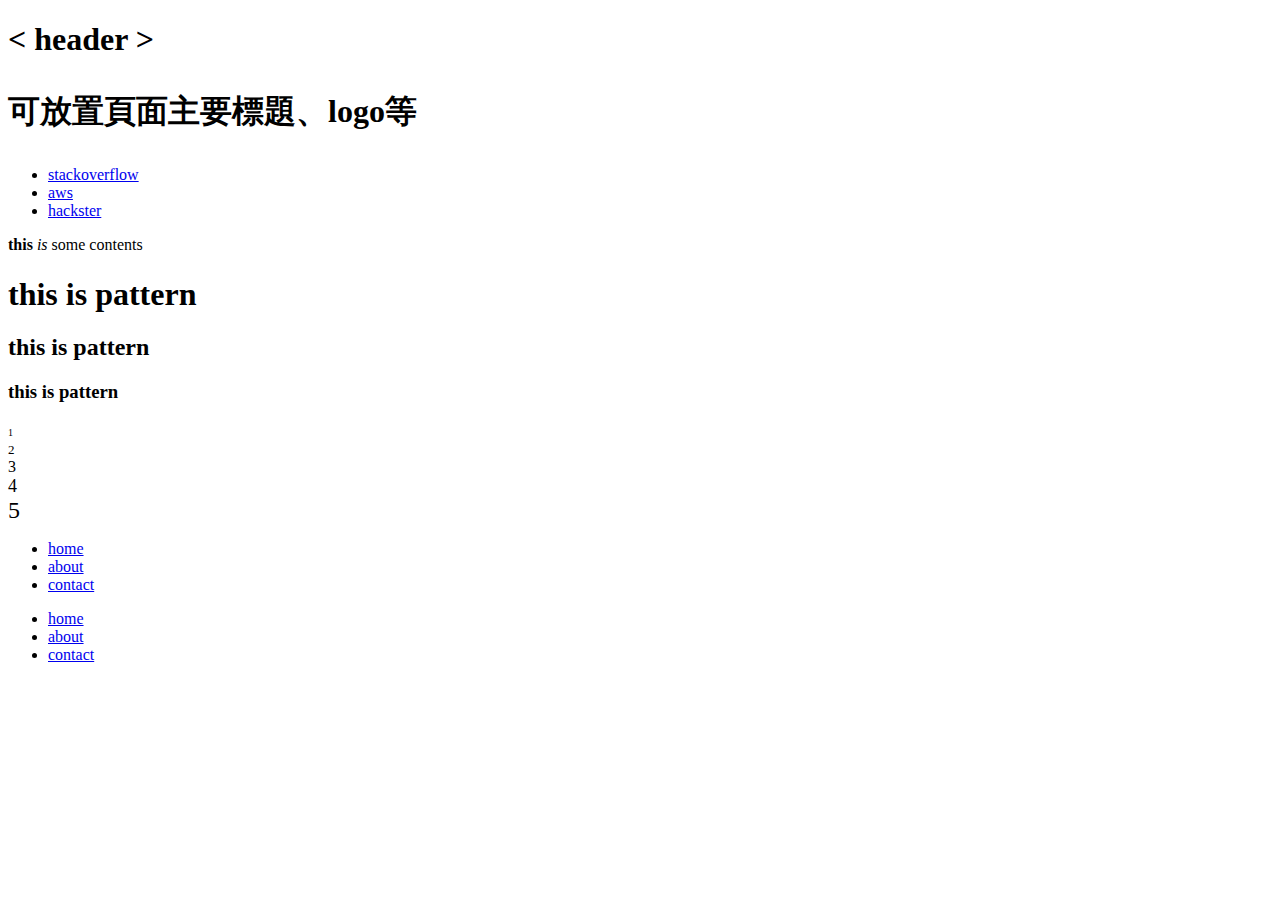
==== index.html @ febf9737 "add" ====
<!DOCTYPE html>
<html lang="en">
<head>
    <meta charset="UTF-8">
    <title>Document</title>
    <link href="sec.css" rel="'stylesheet">
</head>
<body>
    <head>
        <h1>< header ><p>可放置頁面主要標題、logo等</p></h1>
    </head>
    <nav class="menu">
        <ul>
            <li><a href="https://stackoverflow.com/">stackoverflow</a></li>
            <li><a href="https://aws.amazon.com/tw/?nc2=h_lg">aws</a></li>
            <li><a href="https://www.hackster.io/">hackster</a></li>
        </ul>
    </nav>
    <p><strong>this</strong> <i>is</i> some contents</p>
    <h1>this is pattern</h1>
    <h2>this is pattern</h2>
    <h3>this is pattern</h3>
    <!--note-->
    <font size="1">1</font><br>
    <font size="2">2</font><br>
    <font size="3">3</font><br>
    <font size="4">4</font><br>
    <font size="5">5</font><br>
    <nav class="'menu">
        <ul>
            <li><a href="https://stackoverflow.com/">home</a></li>
            <li><a href="#">about</a></li>
            <li><a href="#">contact</a></li>
        </ul>
        <ul>
            <li><a href="https://www.hackster.io/">home</a></li>
            <li><a href="#">about</a></li>
            <li><a href="#">contact</a></li>
        </ul>
    </nav>
</body>
</html>
---- sec.css ----
*
{
  color: #fff;
  font-size: 20px;
  font-weight: 300;
  box-sizing: border-box;
  font-family: 微軟正黑體, 'Metrophobic', Arial, serif; font-weight: 400;
}
h1
{
font-size: 32px;
}
h2
{
font-size: 28px;
}



body
{
  background-color: #323232;
  padding: 50px;
}

header,
nav,
article,
aside,
footer
{
  text-align: center;
  background-color: #666666;
  border-radius: 5px;
  padding: 30px;
}

header,
nav,
footer
{
  width: 100%;
  padding: 20px;
}

header,nav
{
  margin-bottom: 30px;
}

h1
{
  margin: 0;
}

aside
{
  width: calc(30% - 100px);
  margin: 0 50px ;
}

article
{
  float: left;
  
  width: calc(70% - 100px);
  margin: 0 50px 50px 50px;
}

article section
{
  width: 100%;
  background-color: #999999;
  border-radius: 5px;
  margin: 25px 0;
  padding: 50px;
}

aside
{
  float: right;
}

nav ul
{
  padding: 0;
  margin-bottom: 0;
}

nav li
{
  display: inline;
  font-size: 16px;
  font-family: 微軟正黑體;
}

footer
{
  clear: both;
}
p
{
  font-size: 20px;
}
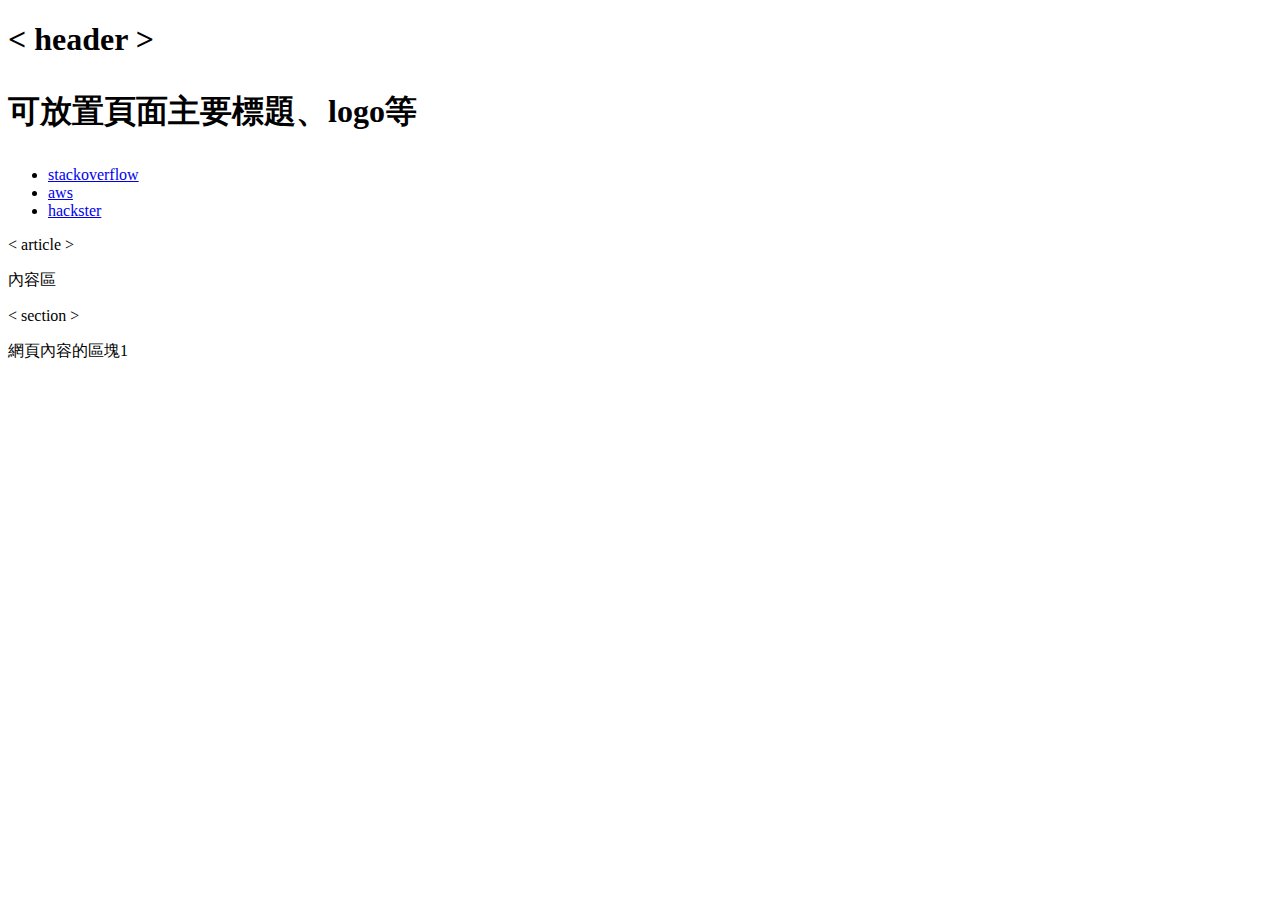
==== commit 7a07d47f: "add" ====
--- a/index.html
+++ b/index.html
@@ -16,27 +16,12 @@
             <li><a href="https://www.hackster.io/">hackster</a></li>
         </ul>
     </nav>
-    <p><strong>this</strong> <i>is</i> some contents</p>
-    <h1>this is pattern</h1>
-    <h2>this is pattern</h2>
-    <h3>this is pattern</h3>
-    <!--note-->
-    <font size="1">1</font><br>
-    <font size="2">2</font><br>
-    <font size="3">3</font><br>
-    <font size="4">4</font><br>
-    <font size="5">5</font><br>
-    <nav class="'menu">
-        <ul>
-            <li><a href="https://stackoverflow.com/">home</a></li>
-            <li><a href="#">about</a></li>
-            <li><a href="#">contact</a></li>
-        </ul>
-        <ul>
-            <li><a href="https://www.hackster.io/">home</a></li>
-            <li><a href="#">about</a></li>
-            <li><a href="#">contact</a></li>
-        </ul>
-    </nav>
+    <article>
+        < article ><p>內容區</p>
+        <section>
+            < section ><p>網頁內容的區塊1</p>
+        </section>
+    </article>
+    
 </body>
 </html>
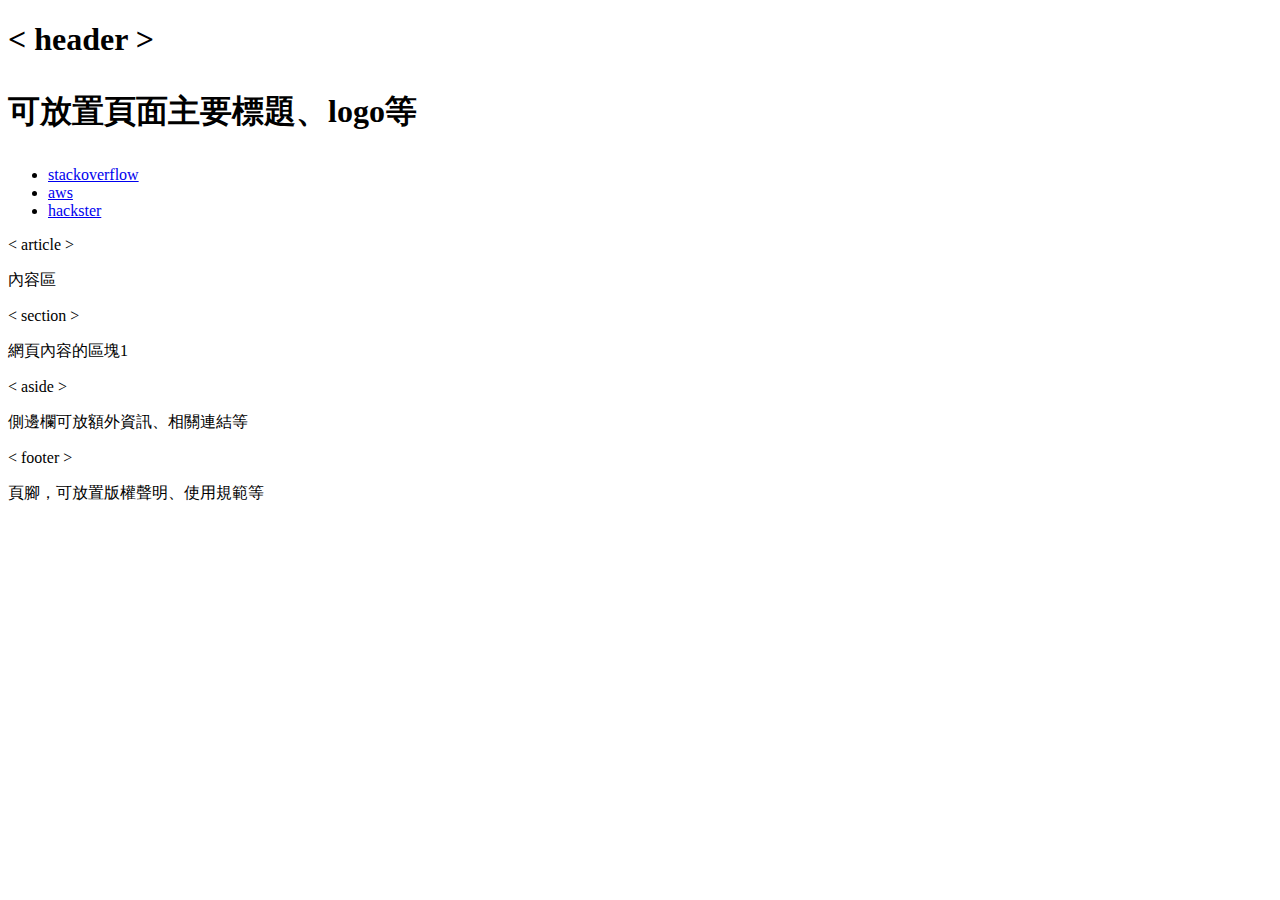
==== commit 26301501: "add" ====
--- a/index.html
+++ b/index.html
@@ -22,6 +22,12 @@
             < section ><p>網頁內容的區塊1</p>
         </section>
     </article>
+    <aside>
+        < aside ><p>側邊欄可放額外資訊、相關連結等</p>
+    </aside>
+    <footer>
+        < footer ><p>頁腳，可放置版權聲明、使用規範等</p>
+    </footer>
     
 </body>
 </html>
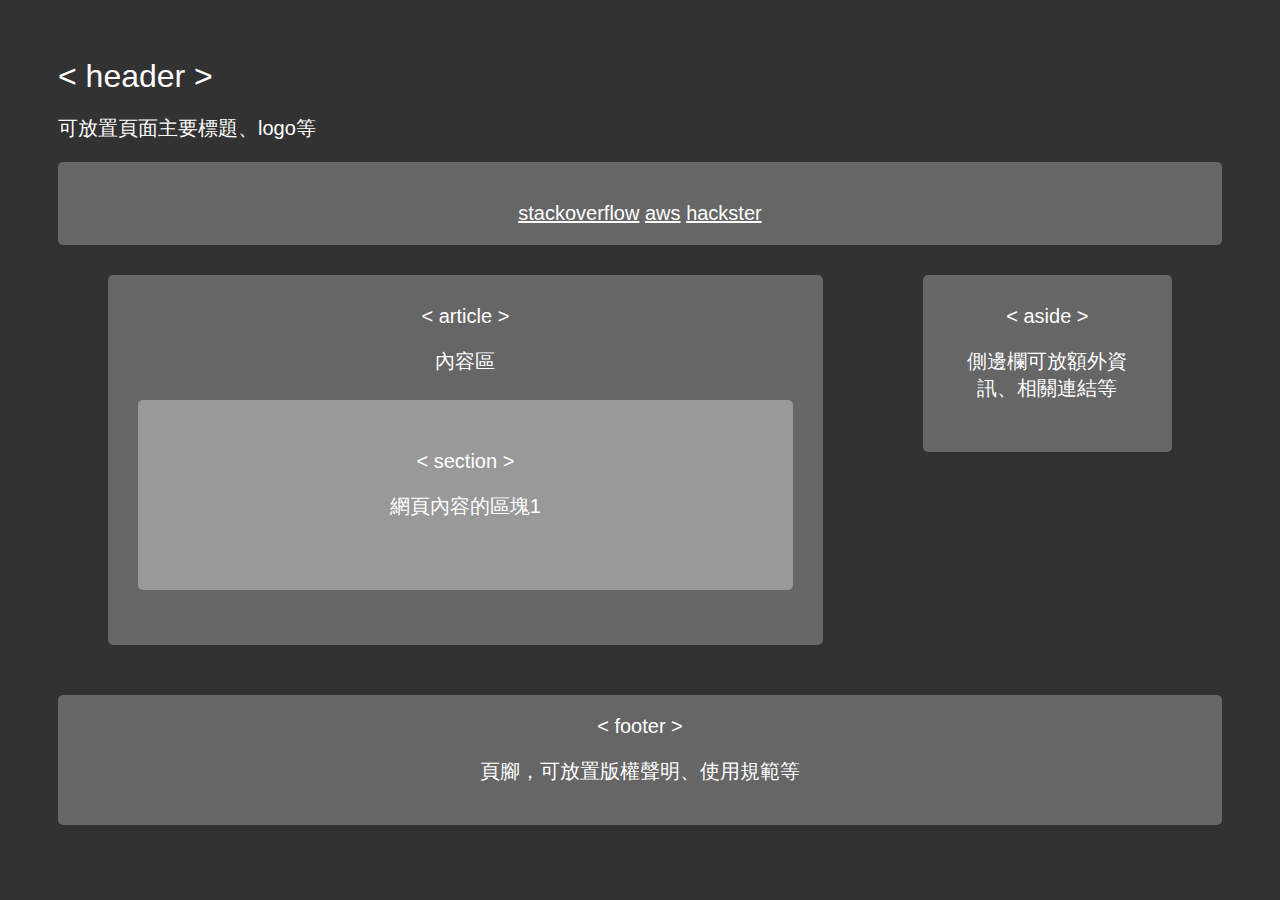
==== commit 29874419: "add" ====
--- a/index.html
+++ b/index.html
@@ -2,8 +2,8 @@
 <html lang="en">
 <head>
     <meta charset="UTF-8">
+    <link href="sec.css" rel="stylesheet">
     <title>Document</title>
-    <link href="sec.css" rel="'stylesheet">
 </head>
 <body>
     <head>
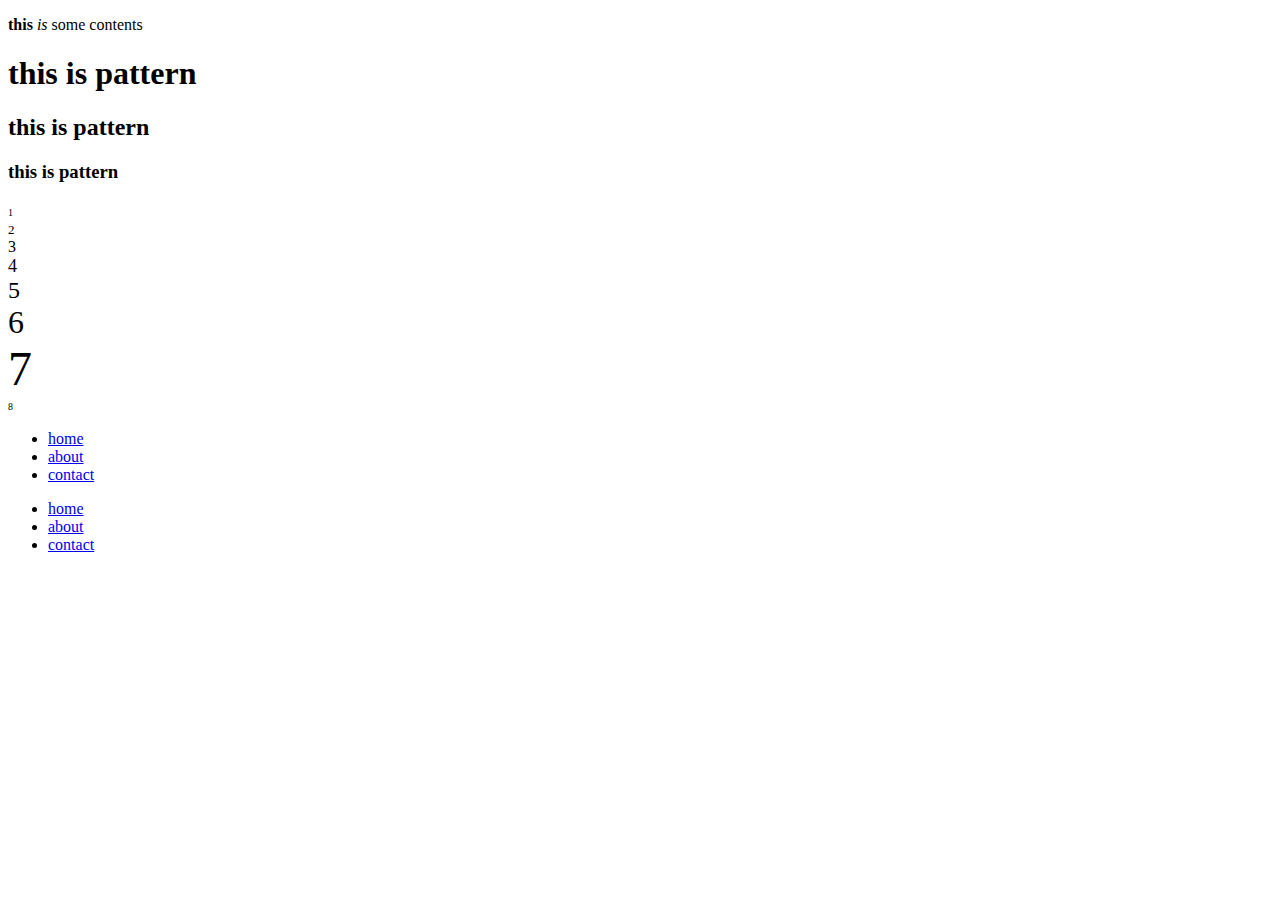
==== commit 6ef904a1: "add" ====
--- a/index.html
+++ b/index.html
@@ -2,32 +2,33 @@
 <html lang="en">
 <head>
     <meta charset="UTF-8">
-    <link href="sec.css" rel="stylesheet">
     <title>Document</title>
 </head>
 <body>
-    <head>
-        <h1>< header ><p>可放置頁面主要標題、logo等</p></h1>
-    </head>
-    <nav class="menu">
+    <p><strong>this</strong> <i>is</i> some contents</p>
+    <h1>this is pattern</h1>
+    <h2>this is pattern</h2>
+    <h3>this is pattern</h3>
+    <!--note-->
+    <font size="1">1</font><br>
+    <font size="2">2</font><br>
+    <font size="3">3</font><br>
+    <font size="4">4</font><br>
+    <font size="5">5</font><br>
+    <font size="6">6</font><br>
+    <font size="7">7</font><br>
+    <font size="1">8</font><br>
+    <nav class="'menu">
         <ul>
-            <li><a href="https://stackoverflow.com/">stackoverflow</a></li>
-            <li><a href="https://aws.amazon.com/tw/?nc2=h_lg">aws</a></li>
-            <li><a href="https://www.hackster.io/">hackster</a></li>
+            <li><a href="https://stackoverflow.com/">home</a></li>
+            <li><a href="#">about</a></li>
+            <li><a href="#">contact</a></li>
+        </ul>
+        <ul>
+            <li><a href="https://www.hackster.io/">home</a></li>
+            <li><a href="#">about</a></li>
+            <li><a href="#">contact</a></li>
         </ul>
     </nav>
-    <article>
-        < article ><p>內容區</p>
-        <section>
-            < section ><p>網頁內容的區塊1</p>
-        </section>
-    </article>
-    <aside>
-        < aside ><p>側邊欄可放額外資訊、相關連結等</p>
-    </aside>
-    <footer>
-        < footer ><p>頁腳，可放置版權聲明、使用規範等</p>
-    </footer>
-    
 </body>
 </html>
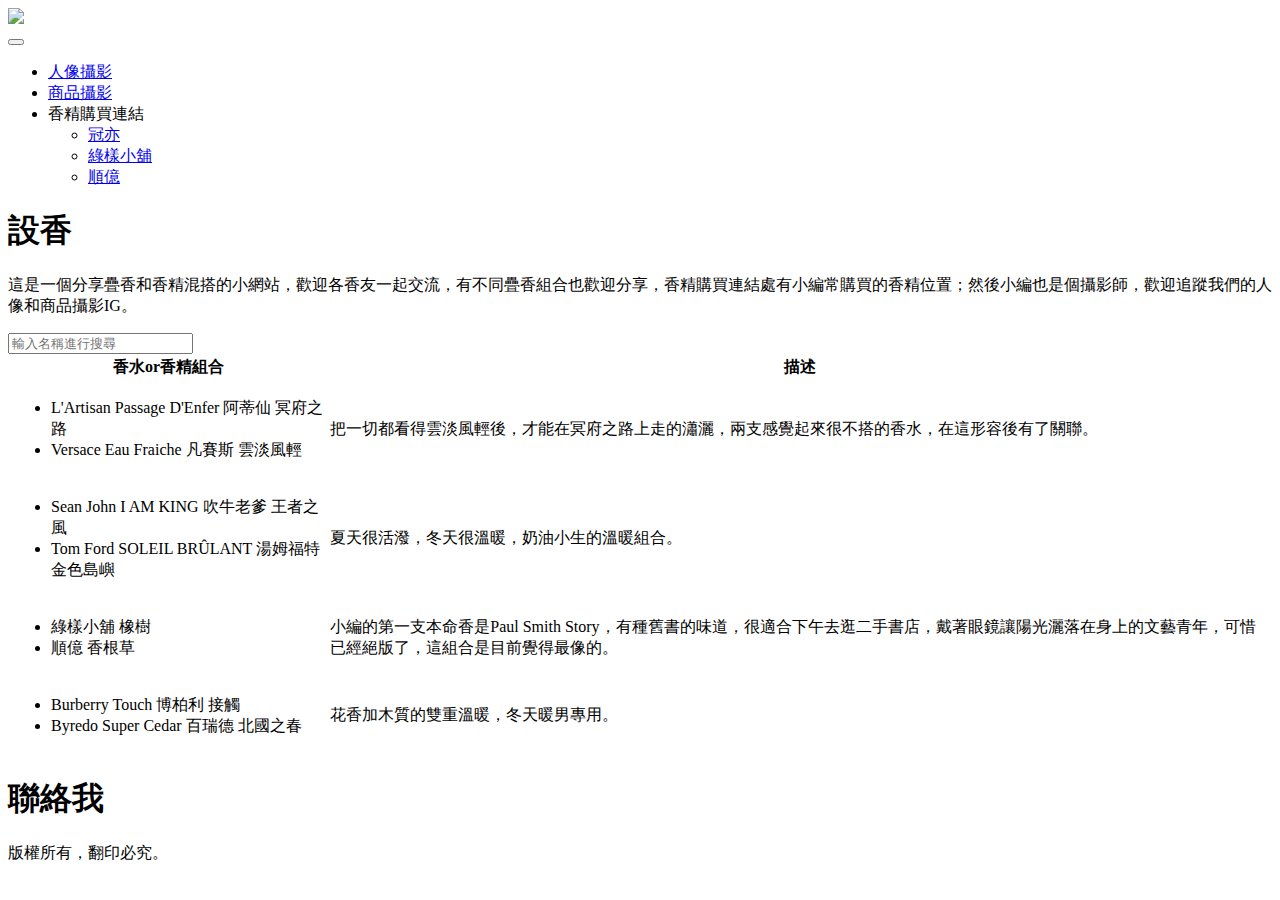
==== commit 89a47295: "add" ====
--- a/index.html
+++ b/index.html
@@ -1,34 +1,199 @@
 <!DOCTYPE html>
 <html lang="en">
 <head>
-    <meta charset="UTF-8">
-    <title>Document</title>
+  <meta charset="UTF-8">
+  <script src="https://kit.fontawesome.com/2af219c825.js" crossorigin="anonymous"></script>
+  <meta name="viewport" content="width=device-width, initial-scale=1">
+  <link href="https://cdn.jsdelivr.net/npm/bootstrap@5.2.0-beta1/dist/css/bootstrap.min.css" rel="stylesheet" integrity="sha384-0evHe/X+R7YkIZDRvuzKMRqM+OrBnVFBL6DOitfPri4tjfHxaWutUpFmBp4vmVor" crossorigin="anonymous">
+  <script src="https://cdn.jsdelivr.net/npm/bootstrap@5.2.0-beta1/dist/js/bootstrap.bundle.min.js" integrity="sha384-pprn3073KE6tl6bjs2QrFaJGz5/SUsLqktiwsUTF55Jfv3qYSDhgCecCxMW52nD2" crossorigin="anonymous"></script>
+  <link href="css/style.css" rel="stylesheet">
+  <link rel="preconnect" href="https://fonts.googleapis.com">
+  <link rel="preconnect" href="https://fonts.gstatic.com" crossorigin>
+  <link href="https://fonts.googleapis.com/css2?family=Noto+Sans+TC:wght@500&family=Open+Sans:wght@300&display=swap" rel="stylesheet">
+  <link rel="preconnect" href="https://fonts.googleapis.com">
+  <link rel="preconnect" href="https://fonts.gstatic.com" crossorigin>
+  <link href="https://fonts.googleapis.com/css2?family=Noto+Sans+TC:wght@500&family=Open+Sans:wght@300&display=swap" rel="stylesheet">
+  <title>設香</title>
+  <script>
+    (function(document){
+      'use strict';
+        var LightTableFilter=(function(Arr){
+          var _input;
+            function _onInputEvent(e){
+              _input=e.target;
+              var tables=document.getElementsByClassName(_input.getAttribute('data-table'));
+              Arr.forEach.call(tables,function(table){
+                Arr.forEach.call(table.tBodies,function(tbody){
+                  Arr.forEach.call(tbody.rows,_filter);
+                });
+              });
+            }
+          function _filter(row){
+            var text=row.textContent.toLowerCase(),val=_input.value.toLowerCase();
+            row.style.display=text.indexOf(val)===-1?'none':'table-row';
+          }
+          return{
+            init:function(){
+              var inputs=document.getElementsByClassName('light-table-filter');
+              Arr.forEach.call(inputs,function(input){
+                input.oninput=_onInputEvent;
+              });
+            }
+          };
+        })(Array.prototype);
+      document.addEventListener('readystatechange',function(){
+        if (document.readyState==='complete'){
+          LightTableFilter.init();
+        }
+      });
+    })(document);
+  </script>
 </head>
 <body>
-    <p><strong>this</strong> <i>is</i> some contents</p>
-    <h1>this is pattern</h1>
-    <h2>this is pattern</h2>
-    <h3>this is pattern</h3>
-    <!--note-->
-    <font size="1">1</font><br>
-    <font size="2">2</font><br>
-    <font size="3">3</font><br>
-    <font size="4">4</font><br>
-    <font size="5">5</font><br>
-    <font size="6">6</font><br>
-    <font size="7">7</font><br>
-    <font size="1">8</font><br>
-    <nav class="'menu">
-        <ul>
-            <li><a href="https://stackoverflow.com/">home</a></li>
-            <li><a href="#">about</a></li>
-            <li><a href="#">contact</a></li>
-        </ul>
-        <ul>
-            <li><a href="https://www.hackster.io/">home</a></li>
-            <li><a href="#">about</a></li>
-            <li><a href="#">contact</a></li>
-        </ul>
-    </nav>
+  <header>
+    <div class="container">
+      <nav class="navbar navbar-expand-lg bg-body">
+        <div class="container">
+          <div id="logo">
+            <a href="#">
+              <img src="pictures/logo.png">
+            </a>
+          </div>
+          <div id="hamber">
+            <button class="navbar-toggler" type="button" data-bs-toggle="collapse" data-bs-target="#navbarSupportedContent" aria-controls="navbarSupportedContent" aria-expanded="false" aria-label="Toggle navigation">
+              <span class="navbar-toggler-icon"></span>
+            </button>
+          </div>
+          <div class="justify-content-end">
+            <div class="collapse navbar-collapse " id="navbarSupportedContent">
+              <ul class="navbar-nav me-auto mb-2 mb-lg-0">            
+                <li class="nav-item">
+                  <a class="nav-link active" aria-current="page" href="https://www.instagram.com/ccwwss165/">人像攝影</a>
+                </li>
+                <li class="nav-item">
+                  <a class="nav-link active" aria-current="page" href="https://www.instagram.com/ccwwss_165/">商品攝影</a>
+                </li>            
+                <li class="nav-item dropdown">
+                  <a class="nav-link dropdown-toggle" id="navbarDropdownMenuLink" role="button" data-bs-toggle="dropdown" aria-expanded="false">
+                香精購買連結</a>
+                  <ul class="dropdown-menu" aria-labelledby="navbarDropdownMenuLink">
+                    <li><a class="dropdown-item" href="https://shopee.tw/suv8888">冠亦</a></li>
+                    <li><a class="dropdown-item" href="http://www.missjo.com.tw/chunfeng/">綠樣小舖</a></li>
+                    <li><a class="dropdown-item" href="https://www.sese.tw/">順億</a></li>
+                  </ul>
+                </li>               
+              </ul>
+            </div>                   
+          </div>
+        </div>
+      </nav>  
+    </div>  
+  </header>
+  <section id="intro">
+    <div class="container-fluid bg-dark p-5">
+      <div class="col-md-12">
+        <h1 class="display-4 text-white">設香</h1>
+        <p class="lead text-warning">這是一個分享疊香和香精混搭的小網站，歡迎各香友一起交流，有不同疊香組合也歡迎分享，香精購買連結處有小編常購買的香精位置；然後小編也是個攝影師，歡迎追蹤我們的人像和商品攝影IG。</p>
+      </div>
+    </div>
+  </section>
+  <section id="second">        
+    <div class="container">
+      <div class="container">
+        <input type="search" class="light-table-filter" data-table="order-table" placeholder="輸入名稱進行搜尋">
+      </div>
+      <table class="order-table">
+        <thead>
+          <tr>
+            <th class="setup">香水or香精組合</th>
+            <th class="desc">描述</th>
+          </tr>
+        </thead>
+        <tbody>
+          <!--以下是新增時的範本
+          <tr>
+            <td class="setup">
+              <ul>
+                <li>
+                  名稱
+                </li>
+                <li>
+                  名稱
+                </li>
+              </ul>
+            </td>
+            <td class="desc">形容</td>
+          </tr>
+          -->
+          <tr>
+            <td class="setup">
+              <ul>
+                <li>
+                  L'Artisan Passage D'Enfer 阿蒂仙 冥府之路
+                </li>
+                <li>
+                  Versace Eau Fraiche 凡賽斯 雲淡風輕
+                </li>
+              </ul>
+            </td>
+            <td class="desc">把一切都看得雲淡風輕後，才能在冥府之路上走的瀟灑，兩支感覺起來很不搭的香水，在這形容後有了關聯。</td>
+          </tr>
+          <tr>
+            <td class="setup">
+              <ul>
+                <li>
+                  Sean John I AM KING 吹牛老爹 王者之風 
+                </li>
+                <li>
+                  Tom Ford SOLEIL BRÛLANT 湯姆福特 金色島嶼
+                </li>
+              </ul>
+            </td>
+            <td class="desc">夏天很活潑，冬天很溫暖，奶油小生的溫暖組合。</td>
+          </tr>
+          <tr>
+            <td class="setup">
+              <ul>
+                <li>
+                  綠樣小舖 橡樹
+                </li>
+                <li>
+                  順億 香根草
+                </li>
+              </ul>
+            </td>
+            <td class="desc">小編的第一支本命香是Paul Smith Story，有種舊書的味道，很適合下午去逛二手書店，戴著眼鏡讓陽光灑落在身上的文藝青年，可惜已經絕版了，這組合是目前覺得最像的。</td>
+          </tr>
+          <tr>
+            <td class="setup">
+              <ul>
+                <li>
+                  Burberry Touch 博柏利 接觸
+                </li>
+                <li>
+                  Byredo Super Cedar 百瑞德 北國之春
+                </li>
+              </ul>
+            </td>
+            <td class="desc">花香加木質的雙重溫暖，冬天暖男專用。</td>
+          </tr>
+        </tbody>
+      </table>
+    </div>
+  </section>
+  <div class="container">
+    <div class="row justify-content-end">
+      <div class="col-md-2 ">
+        <h1 class="display-8 text-black">聯絡我</h1>      
+      </div>
+      <div class="col-md-1">
+        <a href="https://www.facebook.com/osiris.han">
+          <i class="fa-brands fa-facebook fa-3x"></i></a>
+      </div>   
+    </div>
+  </div>
+  <footer>
+    <p>版權所有，翻印必究。</p>
+  </footer>
 </body>
-</html>
+</html>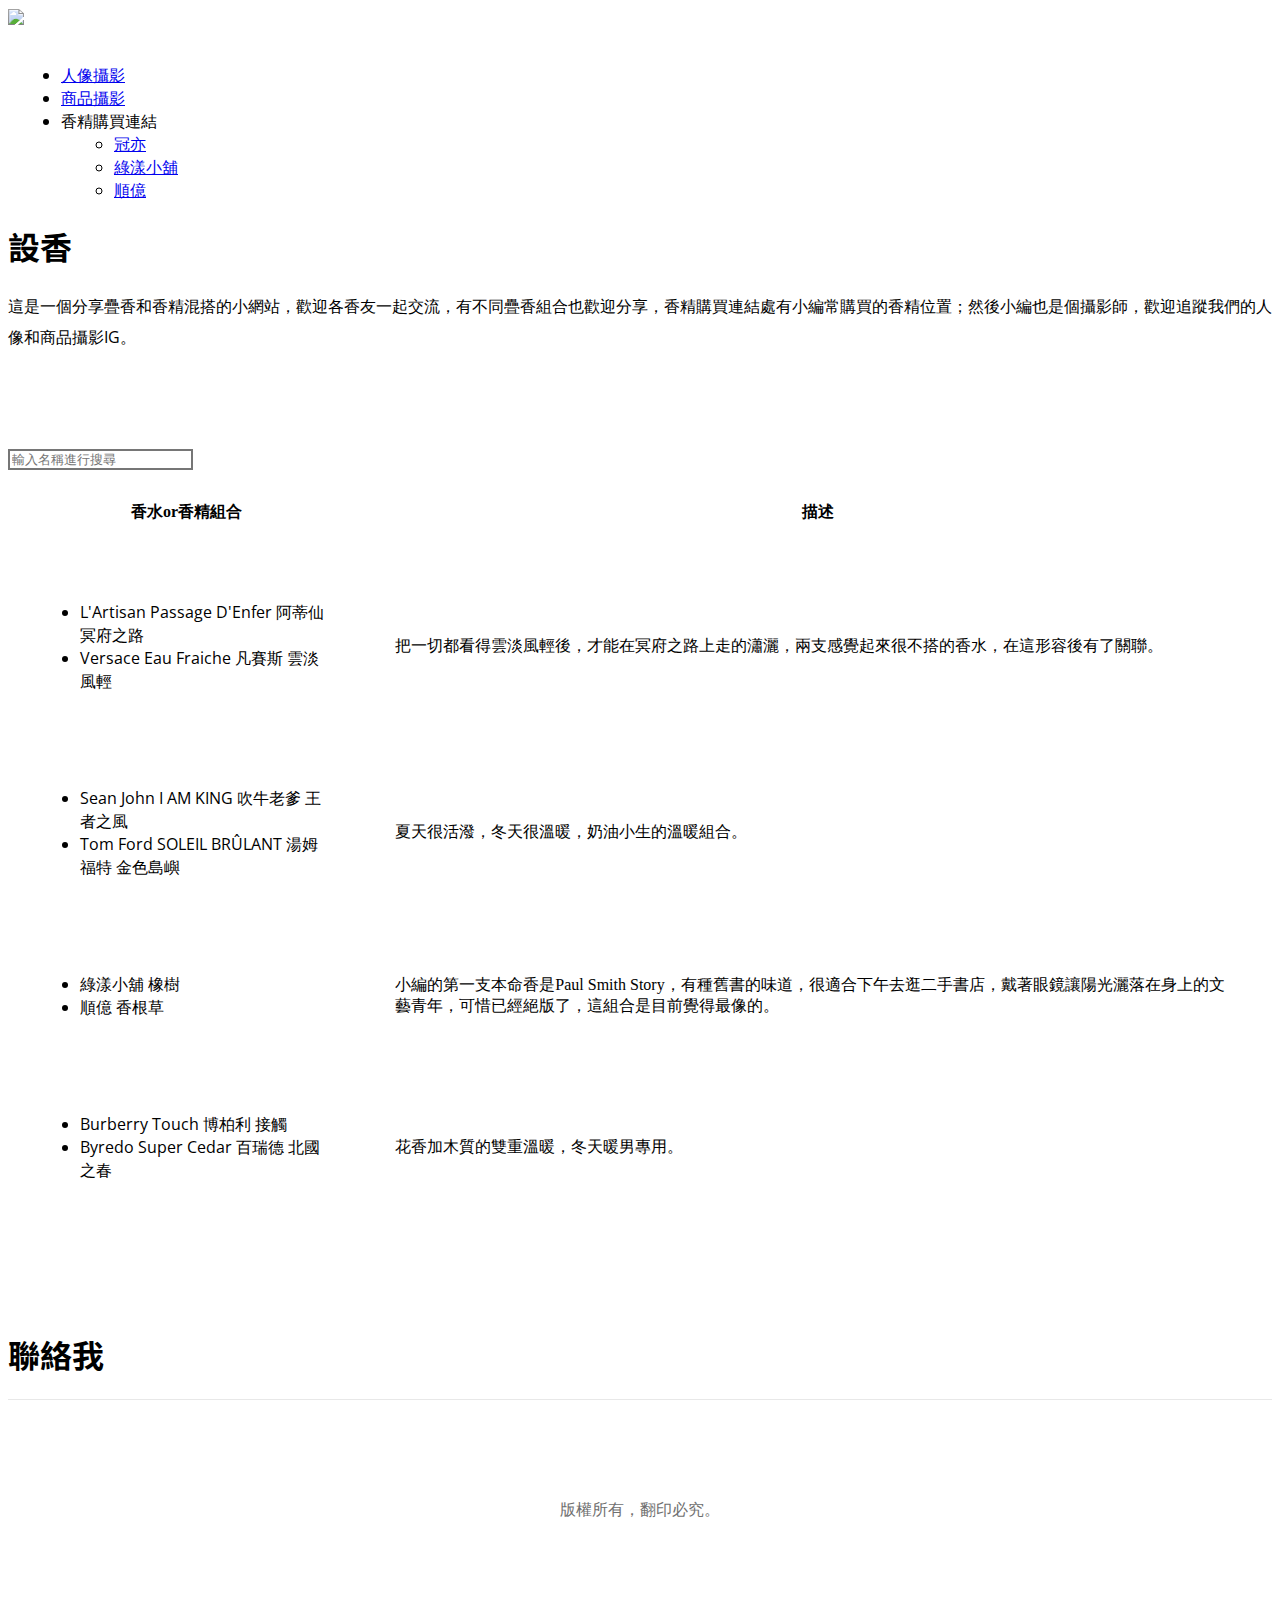
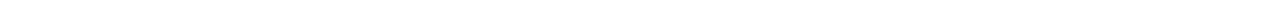
==== commit 9ec083b6: "add" ====
--- a/index.html
+++ b/index.html
@@ -78,7 +78,7 @@
                 香精購買連結</a>
                   <ul class="dropdown-menu" aria-labelledby="navbarDropdownMenuLink">
                     <li><a class="dropdown-item" href="https://shopee.tw/suv8888">冠亦</a></li>
-                    <li><a class="dropdown-item" href="http://www.missjo.com.tw/chunfeng/">綠樣小舖</a></li>
+                    <li><a class="dropdown-item" href="http://www.missjo.com.tw/chunfeng/">綠漾小舖</a></li>
                     <li><a class="dropdown-item" href="https://www.sese.tw/">順億</a></li>
                   </ul>
                 </li>               
@@ -100,7 +100,7 @@
   <section id="second">        
     <div class="container">
       <div class="container">
-        <input type="search" class="light-table-filter" data-table="order-table" placeholder="輸入名稱進行搜尋">
+        <input type="search" class="light-table-filter search" data-table="order-table" placeholder="輸入名稱進行搜尋">
       </div>
       <table class="order-table">
         <thead>
@@ -155,7 +155,7 @@
             <td class="setup">
               <ul>
                 <li>
-                  綠樣小舖 橡樹
+                  綠漾小舖 橡樹
                 </li>
                 <li>
                   順億 香根草
--- a/css/style.css
+++ b/css/style.css
@@ -0,0 +1,322 @@
+h1,h2,h3,h4,h5,h6{
+	font-family: 'Noto Sans TC', sans-serif;
+}
+p,a,span,li,label{
+	font-family: 'Open Sans', sans-serif;
+}
+img{
+	max-width:100%;
+}
+.nav-item .nav-link:hover{
+	background-color: rgb(0, 0, 0);
+  	color: rgb(255, 255, 255);
+}
+.dropdown-menu .dropdown-item:hover{
+	background-color: rgb(0, 0, 255);
+  	color: rgb(255, 255, 0);
+}
+nav li{
+	    margin: 0 13px;
+}
+.navbar .container{
+	position: relative;
+	top: 0%;  
+	left: 50%;
+	transform: translate(-50%, 0%);
+}
+#logo{
+	position: relative;
+	top: 0%;  
+	left: 50%;
+	transform: translate(-50%, 0%);
+}
+#hamber{
+	position: relative;
+	top: 0%;  
+	left: 50%;
+	transform: translate(-200%, 0%);
+}
+.setup{
+	padding: 30px;
+}
+.desc{
+	padding: 30px;
+}
+#intro .jumbotron{
+	background: url('../pictures/mainbg.png');
+	background-size: cover;
+    background-repeat: no-repeat;
+    background-position: 50%;
+    height: 70vh;
+    margin-bottom: 0px;
+}
+
+#intro .jumbotron .container{
+	position:relative;
+    top: 50%;
+    transform: translate(0, -50%);
+}
+#intro .btn{
+	margin-top: 20px;
+}
+.btn{
+    background-color: #f05f5c;
+    padding: 7px 28px;
+    border-radius: 20px;
+    border: none;
+}
+.btn:hover{
+	opacity:0.8;
+	background-color: #f05f5c!important;
+}
+#second{
+	padding: 80px 0px;
+}
+#second h3, #latest h3{
+	margin-bottom: 70px;
+	font-size: 32px;
+}
+#second img{
+	border-radius: 100%;
+    width: 108px;
+}
+#second h5{
+	margin-top: 22px;
+    font-size: 16px;
+}
+
+p{
+	font-size: 16px;
+    line-height: 26px;
+    color: #707070;
+}
+p.lead{
+	color: black;
+	line-height: 31px;
+}
+#latest {
+	background: rgb(248, 248, 248);
+	padding: 80px 0px;
+}
+#latest .upper{
+	position:relative;
+}
+#latest .innertext{
+	position:absolute;
+	bottom:20px;
+	left:30px;
+}
+#latest .innertext span{
+	background: rgba(255,255,255,0.3);
+    padding: 5px 16px;
+    border-radius: 30px;
+}
+#latest h4{
+	font-size: 19px;
+    margin-top: 18px;
+}
+#latest .lower{
+	    padding: 22px;
+
+}
+#latest .col-md-4 .outer{
+	box-shadow: 0 0 8px 0 rgba(0,0,0,0.08);
+	padding: 0px;
+	margin: 0 5px;
+}
+#latest .lower h3{
+	font-size: 21px;
+	margin-bottom: 20px;
+}
+#latest a{
+	color:black;
+}
+#latest a{
+	color:black;
+	text-decoration: none;
+}
+#latest i{
+	margin-right:5px;
+}
+#email{
+	padding: 80px 0px
+}
+footer{
+	padding: 80px 0px
+}
+#email p{
+	margin-top: 40px;
+}
+#email .btn{
+	margin-top: 10px;
+	font-size: 16px;
+}
+footer{
+	border-top: 1px solid rgba(0,0,0,0.09);
+}
+footer img{
+	margin-bottom: 30px;
+}
+footer h4{
+	font-size: 20px;
+    margin-bottom: 35px;
+
+}
+footer ul{
+	list-style: none;
+    padding: 0;
+}
+footer ul a{
+	color: #707070;
+}
+footer a{
+	color:#f05f5c;
+}
+footer a:hover{
+	color:#f05f5c;
+}
+footer ul a:hover{
+	color: #707070;
+	text-decoration: none;
+	opacity: 0.8;
+}
+footer ul li{
+	margin-bottom: 10px;
+}
+footer ul{
+	float: left;
+    margin-right: 46px;
+}
+#latest .thehead h3{
+    margin-bottom: 7px;
+    font-size: 32px;
+
+}
+#latest .thehead p{
+    margin-bottom: 80px;
+}
+footer p{
+	text-align: center;
+}
+.search{
+	border-style:solid;
+}
+#latest .thehead .col-md-4 p{
+	margin-bottom: 0px;
+    margin-top: 25px;
+}
+#latest .thehead h3.notag{
+	margin-bottom: 88px;
+}
+.card-header .btn,.card-header .btn:hover{
+	background:none!important;
+	color:black;
+}
+#intro .jumbotron.jumbotron2{
+	height: 400px;
+}
+#singlecontent{
+	padding: 80 0px;
+}
+.thetag{
+	color: #f05f5c;
+    font-size: 16px;
+    border: 1px solid #f05f5c;
+    padding: 10px 18px;
+    border-radius: 20px;
+    display: inline-block;
+    margin-left: 7px;
+}
+#singlecontent h4{
+	margin-top:50px;
+}
+.apply{
+	background-color: #f9f9f9;
+	padding: 44px;
+}
+.apply .btn{
+	font-size: 16px;
+    margin-top: 31px;
+    width: 100%;
+}
+.applybelow{
+	margin-top:80px;
+	text-align: center;
+}
+.btn2{
+    color: #707070;
+    border: 1px solid #707070;
+    padding: 10px 24px;
+    border-radius: 20px;
+    margin-top: 3px;
+    display: inline-block;
+}
+.btn2:hover{
+	text-decoration: none;
+	opacity: 0.8;
+	color: #707070;
+}
+#intro .contact{
+	height: auto;
+    padding: 0px;
+}
+#intro .contact .col-md-4{
+	height: 400px;
+    background: rgba(0,0,0,0.5);
+    padding: 66px;
+    text-align: center;
+}
+#intro .contact .col-md-4 h1{
+	color:white;
+}
+#intro .contact .col-md-4 p{
+	color:white;
+}
+#intro .contact .col-md-4 hr {
+    color: white;
+    border-top: 2px solid #f05f5c;
+    width: 87px;
+    margin-top: 24px;
+    margin-bottom: 26px;
+}
+.cinner{
+	position:relative;
+    top: 50%;
+    transform: translate(0, -50%);
+}
+#contactcontent{
+	padding: 80px 0px;
+}
+#contactcontent h3{
+	margin-bottom: 40px;
+}
+#contactcontent a{
+	color:#f05f5c;
+}
+#contactcontent a.btn{
+	color:white;
+}
+#contactcontent textarea{
+	height:200px;
+	margin-bottom: 10px;
+}
+#contactcontent i{
+	display:inline-block;
+	margin-right: 4px;
+}
+header nav img{
+	width : 160px;
+}
+@media only screen and (max-width: 768px) {
+	#second h5 {
+	    margin-bottom: 50px;
+	}
+	#latest .col-md-4{
+		margin-bottom: 60px;
+	}
+	footer h4 {
+	    font-size: 17px;
+	    margin-top: 30px;
+	    margin-bottom: 18px;
+	}
+}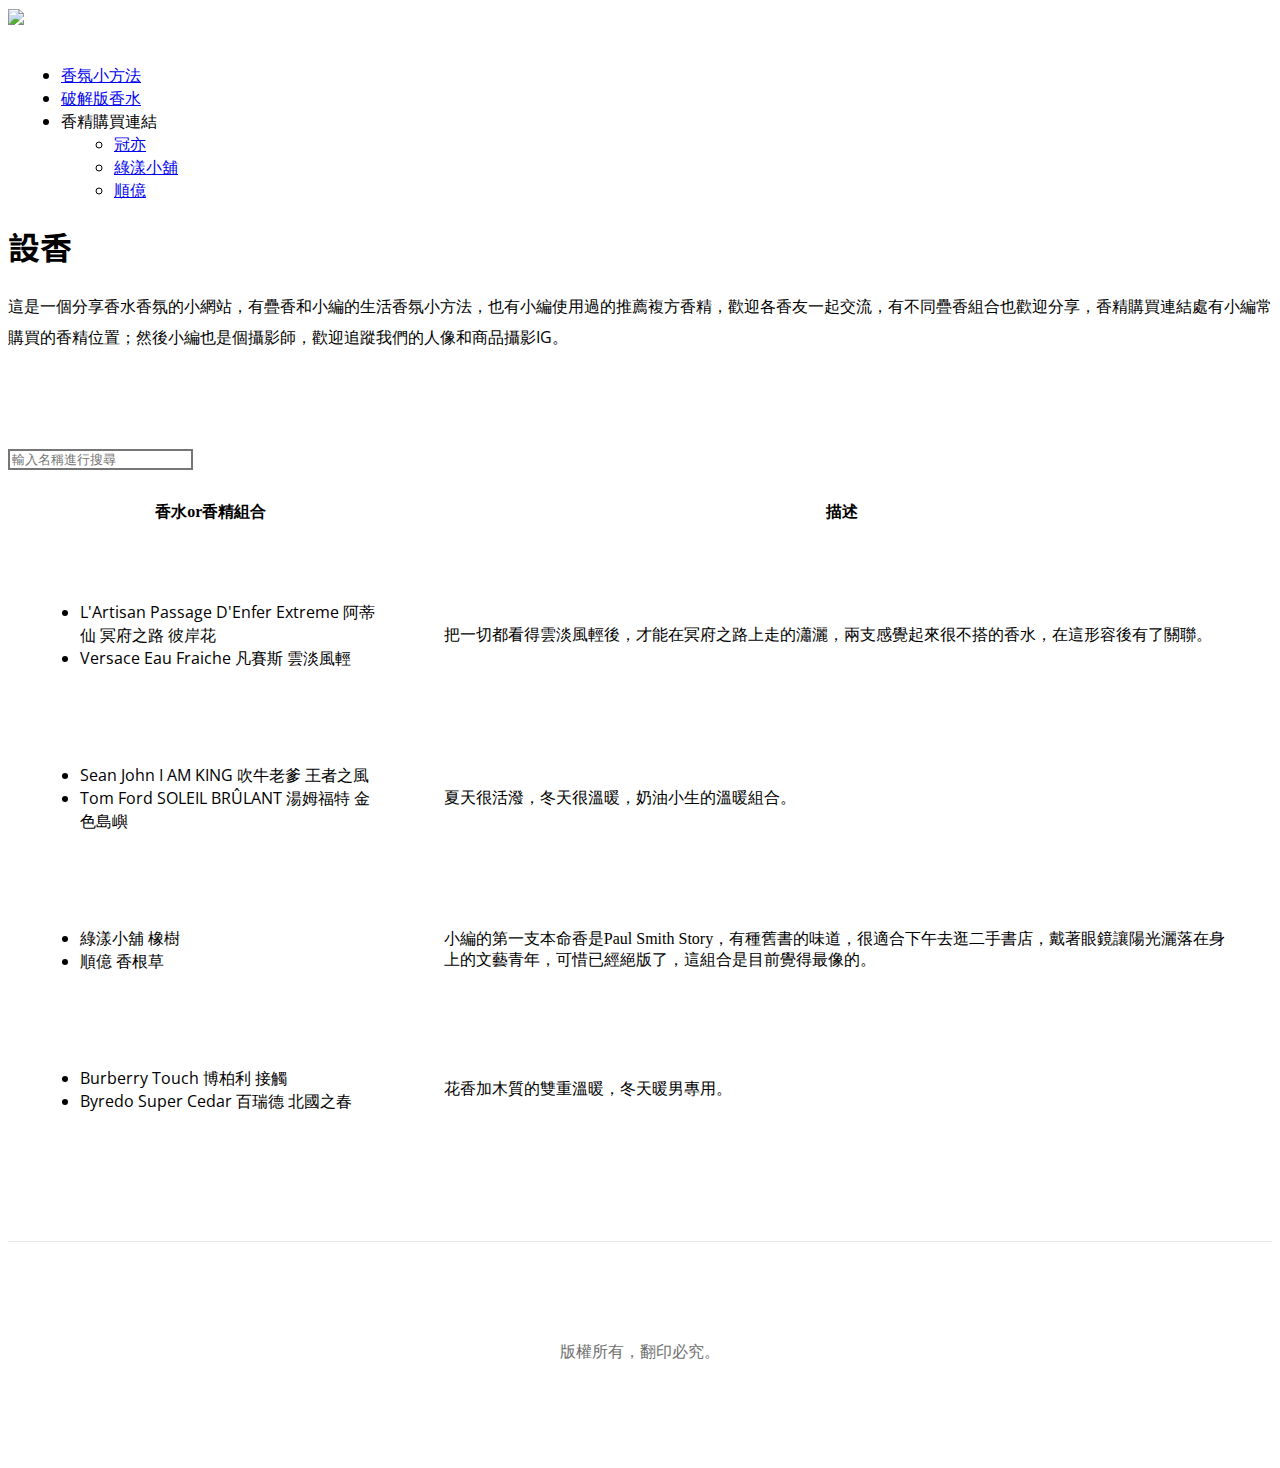
==== commit 7df98e8e: "add" ====
--- a/index.html
+++ b/index.html
@@ -6,7 +6,7 @@
   <meta name="viewport" content="width=device-width, initial-scale=1">
   <link href="https://cdn.jsdelivr.net/npm/bootstrap@5.2.0-beta1/dist/css/bootstrap.min.css" rel="stylesheet" integrity="sha384-0evHe/X+R7YkIZDRvuzKMRqM+OrBnVFBL6DOitfPri4tjfHxaWutUpFmBp4vmVor" crossorigin="anonymous">
   <script src="https://cdn.jsdelivr.net/npm/bootstrap@5.2.0-beta1/dist/js/bootstrap.bundle.min.js" integrity="sha384-pprn3073KE6tl6bjs2QrFaJGz5/SUsLqktiwsUTF55Jfv3qYSDhgCecCxMW52nD2" crossorigin="anonymous"></script>
-  <link href="css/style.css" rel="stylesheet">
+  <link href="./css/style.css" rel="stylesheet">
   <link rel="preconnect" href="https://fonts.googleapis.com">
   <link rel="preconnect" href="https://fonts.gstatic.com" crossorigin>
   <link href="https://fonts.googleapis.com/css2?family=Noto+Sans+TC:wght@500&family=Open+Sans:wght@300&display=swap" rel="stylesheet">
@@ -47,9 +47,9 @@
         }
       });
     })(document);
-  </script>
+  </script>  
 </head>
-<body>
+<body>    
   <header>
     <div class="container">
       <nav class="navbar navbar-expand-lg bg-body">
@@ -68,10 +68,10 @@
             <div class="collapse navbar-collapse " id="navbarSupportedContent">
               <ul class="navbar-nav me-auto mb-2 mb-lg-0">            
                 <li class="nav-item">
-                  <a class="nav-link active" aria-current="page" href="https://www.instagram.com/ccwwss165/">人像攝影</a>
+                  <a class="nav-link active" aria-current="page" href="./ways.html">香氛小方法</a>
                 </li>
                 <li class="nav-item">
-                  <a class="nav-link active" aria-current="page" href="https://www.instagram.com/ccwwss_165/">商品攝影</a>
+                  <a class="nav-link active" aria-current="page" href="./crack.html">破解版香水</a>
                 </li>            
                 <li class="nav-item dropdown">
                   <a class="nav-link dropdown-toggle" id="navbarDropdownMenuLink" role="button" data-bs-toggle="dropdown" aria-expanded="false">
@@ -88,108 +88,110 @@
         </div>
       </nav>  
     </div>  
-  </header>
+  </header>  
   <section id="intro">
-    <div class="container-fluid bg-dark p-5">
+    <div class="container-fluid bg-dark p-5 main">
       <div class="col-md-12">
         <h1 class="display-4 text-white">設香</h1>
-        <p class="lead text-warning">這是一個分享疊香和香精混搭的小網站，歡迎各香友一起交流，有不同疊香組合也歡迎分享，香精購買連結處有小編常購買的香精位置；然後小編也是個攝影師，歡迎追蹤我們的人像和商品攝影IG。</p>
+        <p class="lead text-warning">這是一個分享香水香氛的小網站，有疊香和小編的生活香氛小方法，也有小編使用過的推薦複方香精，歡迎各香友一起交流，有不同疊香組合也歡迎分享，香精購買連結處有小編常購買的香精位置；然後小編也是個攝影師，歡迎追蹤我們的人像和商品攝影IG。</p>
       </div>
     </div>
   </section>
-  <section id="second">        
-    <div class="container">
-      <div class="container">
-        <input type="search" class="light-table-filter search" data-table="order-table" placeholder="輸入名稱進行搜尋">
+  <div class="wrapper">
+    <section id="second">        
+      <div class="container-fluid">
+        <div class="container">
+          <input type="search" class="light-table-filter search" data-table="order-table" placeholder="輸入名稱進行搜尋">
+        </div>
+        <table class="order-table">
+          <thead>
+            <tr>
+              <th class="setup">香水or香精組合</th>
+              <th class="desc">描述</th>
+            </tr>
+          </thead>
+          <tbody>
+            <!--以下是新增時的範本
+            <tr>
+                <td class="setup">
+                <ul>
+                    <li>
+                    名稱
+                    </li>
+                    <li>
+                    名稱
+                    </li>
+                </ul>
+                </td>
+                <td class="desc">形容</td>
+            </tr>
+            -->            
+            <tr>
+              <td class="setup">
+                <ul>
+                  <li>
+                    L'Artisan Passage D'Enfer Extreme 阿蒂仙 冥府之路 彼岸花
+                  </li>
+                  <li>
+                    Versace Eau Fraiche 凡賽斯 雲淡風輕
+                  </li>
+                </ul>
+              </td>
+              <td class="desc">把一切都看得雲淡風輕後，才能在冥府之路上走的瀟灑，兩支感覺起來很不搭的香水，在這形容後有了關聯。</td>
+            </tr>
+            <tr>
+              <td class="setup">
+                <ul>
+                  <li>
+                    Sean John I AM KING 吹牛老爹 王者之風 
+                  </li>
+                  <li>
+                    Tom Ford SOLEIL BRÛLANT 湯姆福特 金色島嶼
+                  </li>
+                </ul>
+              </td>
+              <td class="desc">夏天很活潑，冬天很溫暖，奶油小生的溫暖組合。</td>
+            </tr>
+            <tr>
+              <td class="setup">
+                <ul>
+                  <li>
+                    綠漾小舖 橡樹
+                  </li>
+                  <li>
+                    順億 香根草
+                  </li>
+                </ul>
+              </td>
+              <td class="desc">小編的第一支本命香是Paul Smith Story，有種舊書的味道，很適合下午去逛二手書店，戴著眼鏡讓陽光灑落在身上的文藝青年，可惜已經絕版了，這組合是目前覺得最像的。</td>
+            </tr>
+            <tr>
+              <td class="setup">
+                <ul>
+                  <li>
+                    Burberry Touch 博柏利 接觸
+                  </li>
+                  <li>
+                    Byredo Super Cedar 百瑞德 北國之春
+                  </li>
+                </ul>
+              </td>
+              <td class="desc">花香加木質的雙重溫暖，冬天暖男專用。</td>
+            </tr>
+          </tbody>
+        </table>
       </div>
-      <table class="order-table">
-        <thead>
-          <tr>
-            <th class="setup">香水or香精組合</th>
-            <th class="desc">描述</th>
-          </tr>
-        </thead>
-        <tbody>
-          <!--以下是新增時的範本
-          <tr>
-            <td class="setup">
-              <ul>
-                <li>
-                  名稱
-                </li>
-                <li>
-                  名稱
-                </li>
-              </ul>
-            </td>
-            <td class="desc">形容</td>
-          </tr>
-          -->
-          <tr>
-            <td class="setup">
-              <ul>
-                <li>
-                  L'Artisan Passage D'Enfer 阿蒂仙 冥府之路
-                </li>
-                <li>
-                  Versace Eau Fraiche 凡賽斯 雲淡風輕
-                </li>
-              </ul>
-            </td>
-            <td class="desc">把一切都看得雲淡風輕後，才能在冥府之路上走的瀟灑，兩支感覺起來很不搭的香水，在這形容後有了關聯。</td>
-          </tr>
-          <tr>
-            <td class="setup">
-              <ul>
-                <li>
-                  Sean John I AM KING 吹牛老爹 王者之風 
-                </li>
-                <li>
-                  Tom Ford SOLEIL BRÛLANT 湯姆福特 金色島嶼
-                </li>
-              </ul>
-            </td>
-            <td class="desc">夏天很活潑，冬天很溫暖，奶油小生的溫暖組合。</td>
-          </tr>
-          <tr>
-            <td class="setup">
-              <ul>
-                <li>
-                  綠漾小舖 橡樹
-                </li>
-                <li>
-                  順億 香根草
-                </li>
-              </ul>
-            </td>
-            <td class="desc">小編的第一支本命香是Paul Smith Story，有種舊書的味道，很適合下午去逛二手書店，戴著眼鏡讓陽光灑落在身上的文藝青年，可惜已經絕版了，這組合是目前覺得最像的。</td>
-          </tr>
-          <tr>
-            <td class="setup">
-              <ul>
-                <li>
-                  Burberry Touch 博柏利 接觸
-                </li>
-                <li>
-                  Byredo Super Cedar 百瑞德 北國之春
-                </li>
-              </ul>
-            </td>
-            <td class="desc">花香加木質的雙重溫暖，冬天暖男專用。</td>
-          </tr>
-        </tbody>
-      </table>
-    </div>
-  </section>
-  <div class="container">
-    <div class="row justify-content-end">
-      <div class="col-md-2 ">
-        <h1 class="display-8 text-black">聯絡我</h1>      
-      </div>
-      <div class="col-md-1">
+    </section>
+    <div class="sidebar">
+      <div class="sidebar_inner">
+        <a href="https://www.instagram.com/ccwwss165/">
+          <i class="fa-brands fa-square-instagram fa-5x"></i></a></div>
+      <div class="sidebar_inner">
+        <a href="https://www.instagram.com/ccwwss_165/">
+          <i class="fa-brands fa-instagram fa-5x"></i></a></div>
+      <div class="sidebar_inner">
         <a href="https://www.facebook.com/osiris.han">
-          <i class="fa-brands fa-facebook fa-3x"></i></a>
-      </div>   
+          <i class="fa-brands fa-facebook fa-5x"></i></a></div>    
     </div>
   </div>
   <footer>
